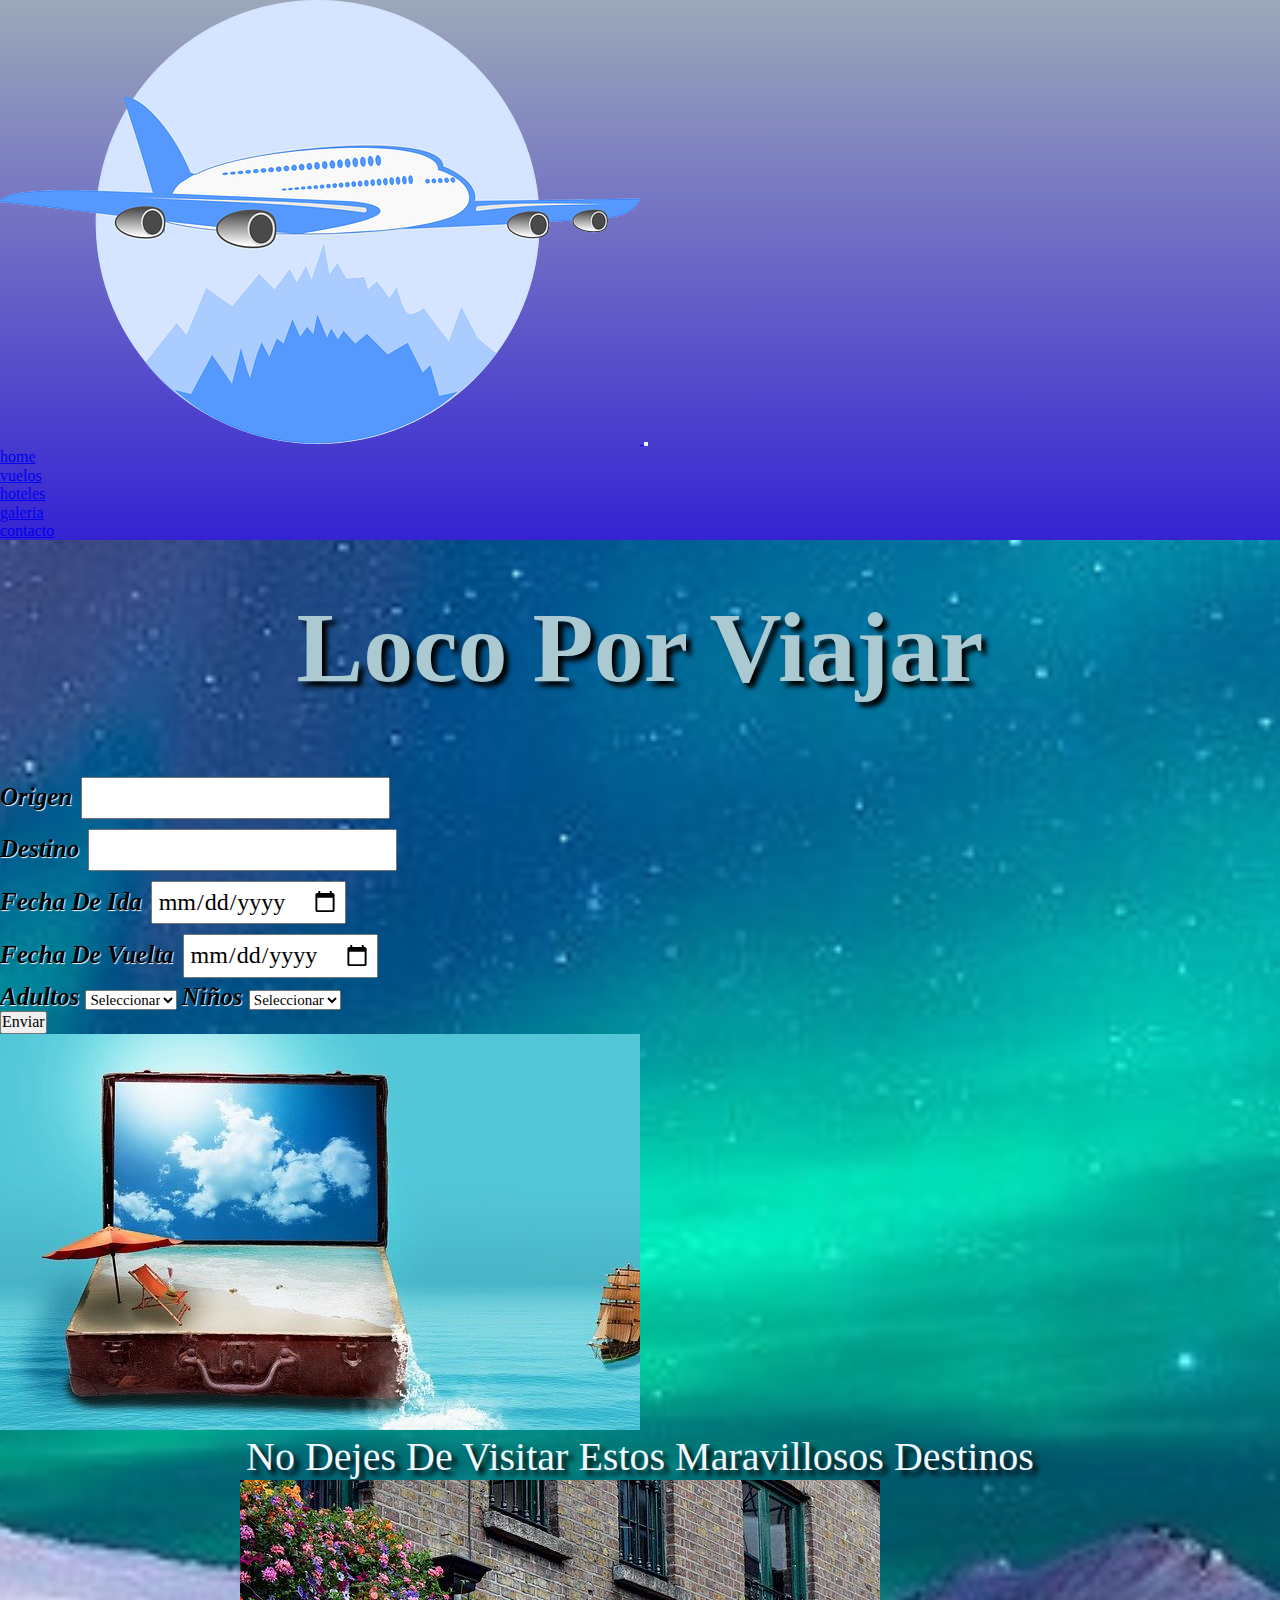
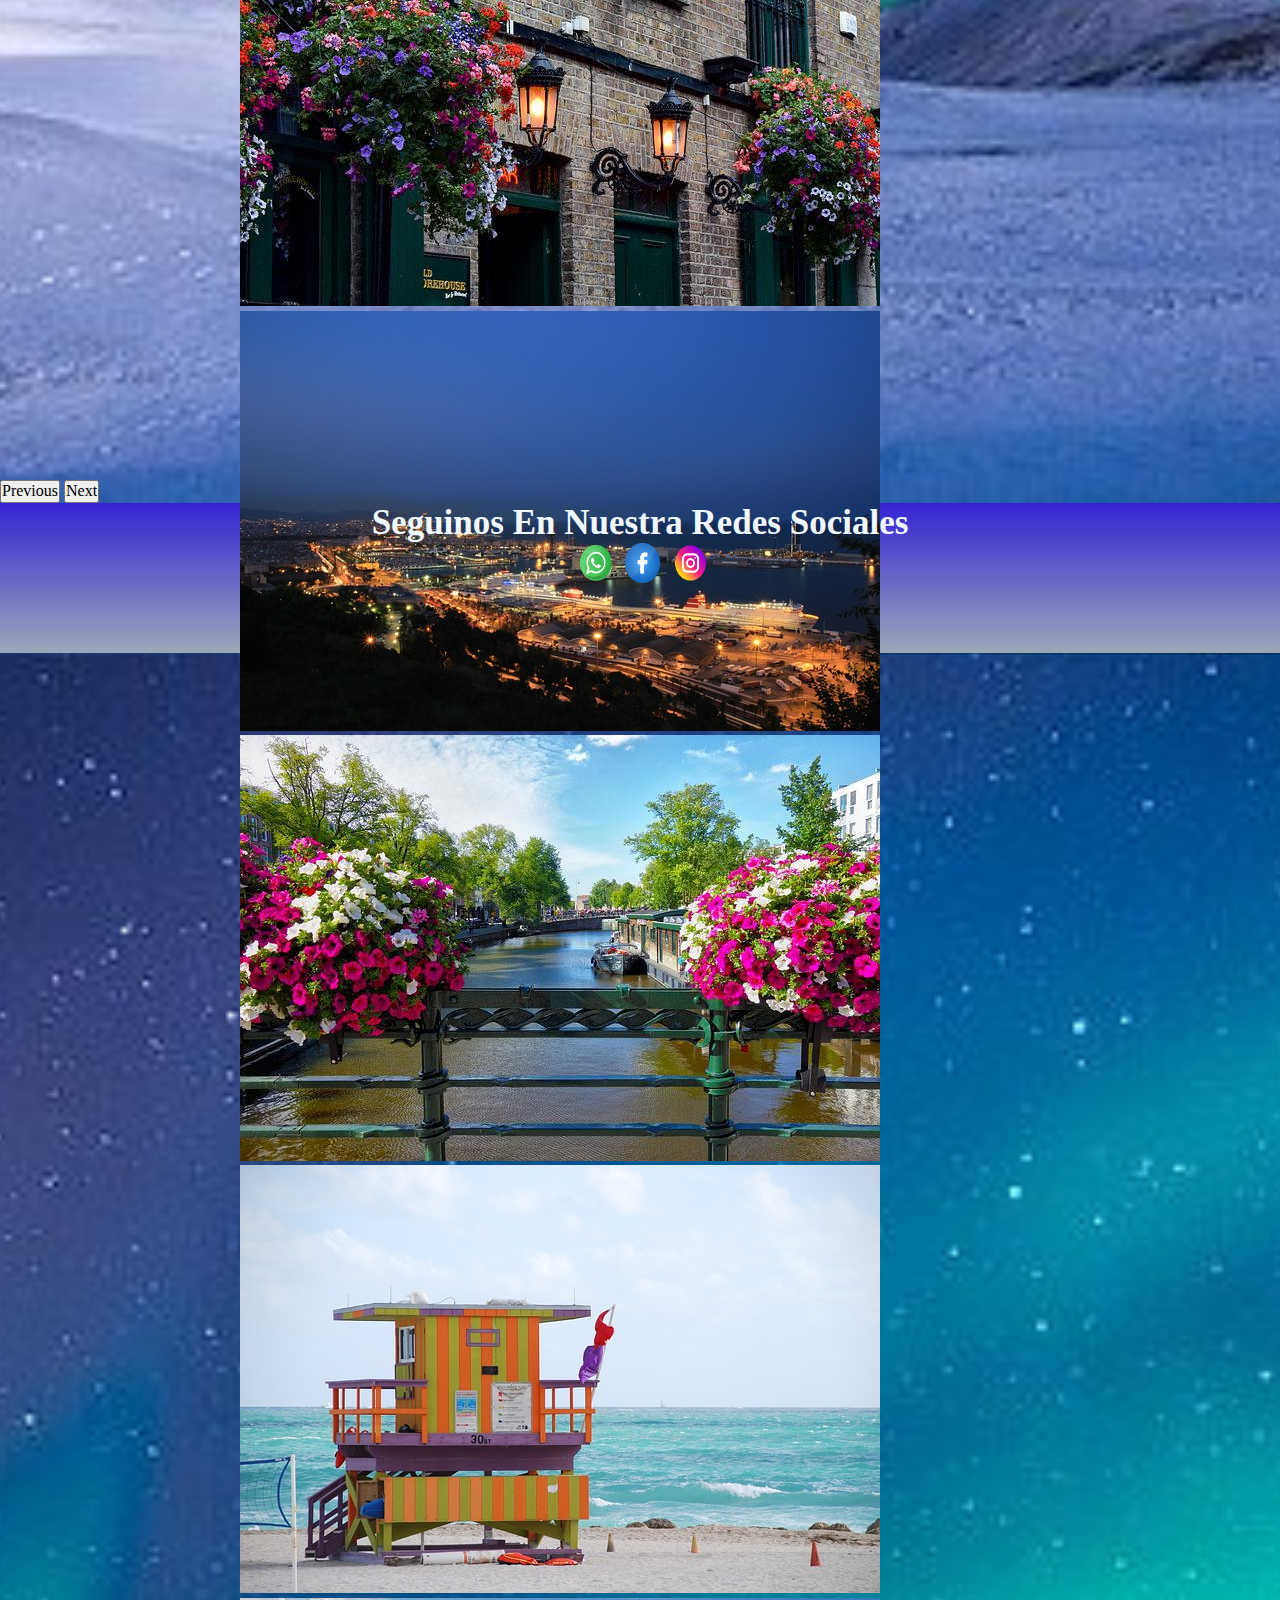
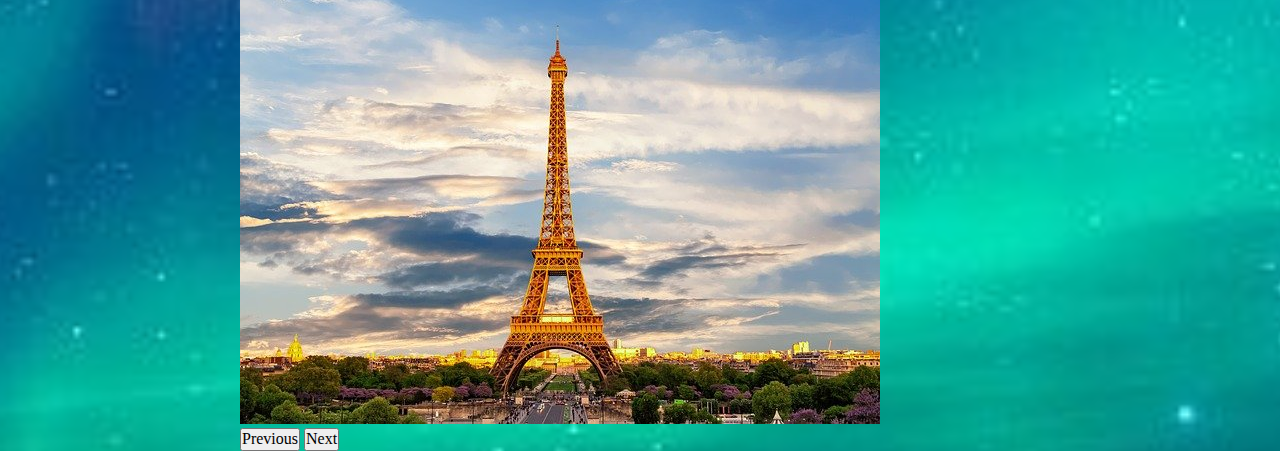
==== index.html @ fafecd79 "aplicando Bootstrap" ====
<!DOCTYPE html>
<html lang="es">

<head>
    <meta charset="UTF-8">
    <meta http-equiv="X-UA-Compatible" content="IE=edge">
    <meta name="viewport" content="width=device-width, initial-scale=1.0">
    <title>locos viajes</title>
    <link rel="stylesheet" href="./normalize.css">
    <!-- CSS only -->
    <link href="https://cdn.jsdelivr.net/npm/bootstrap@5.2.0/dist/css/bootstrap.min.css" rel="stylesheet"
        integrity="sha384-gH2yIJqKdNHPEq0n4Mqa/HGKIhSkIHeL5AyhkYV8i59U5AR6csBvApHHNl/vI1Bx" crossorigin="anonymous">
    <link rel="stylesheet" href="./estilo.css">
</head>

<body>
    <nav class="navbar navbar-expand-lg navbar-light bg-light border-bottom-0 text-uppercase fw-bold">
        <div class="container-fluid">
            <a class="navbar-brand" href="#">
                <img class="w-25" src="../media/imagenes/logoAvion.png" alt="logo">
            </a>
            <button class="navbar-toggler" type="button" data-bs-toggle="collapse" data-bs-target="#navbarNav"
                aria-controls="navbarNav" aria-expanded="false" aria-label="Toggle navigation">
                <span class="navbar-toggler-icon"></span>
            </button>
            <div class="collapse navbar-collapse justify-content-end" id="navbarNav">
                <ul class="navbar-nav">
                    <li class="nav-item">
                        <a class="nav-link active" aria-current="page" href="./index.html">home</a>
                    </li>
                    <li class="nav-item">
                        <a class="nav-link" href="./pages/vuelos.html">vuelos</a>
                    </li>
                    <li class="nav-item">
                        <a class="nav-link" href="./pages/hoteles.html">hoteles</a>
                    </li>
                    <li class="nav-item">
                        <a class="nav-link" href="./pages/galeria.html">galeria</a>
                    </li>
                    <li class="nav-item">
                        <a class="nav-link" href="./pages/contacto.html">contacto</a>
                    </li>
                </ul>
            </div>
        </div>
    </nav>
<main>
    <h1 class="tituloindex">loco por viajar</h1>
    <div class="container">
        <div class="row">    
            <form class="col-xl-6 col-md-12">
                <div class="mb-1">
                    <label for="exampleInputEmail1" class="form-label">Origen</label>
                    <input type="text" class="form-control" id="exampleInputEmail1">
                </div>
                <div class="mb-1">
                    <label for="exampleInputEmail1" class="form-label">Destino</label>
                    <input type="text" class="form-control" id="exampleInputEmail1">
                </div>
                
                <div class="mb-1">
                    <label for="exampleInputEmail1" class="form-label">Fecha de Ida</label>
                    <input type="date" class="form-control" id="exampleInputEmail1">
                </div>
                <div class="mb-3">
                    <label for="exampleInputEmail1" class="form-label">Fecha de Vuelta</label>
                    <input type="date" class="form-control" id="exampleInputEmail1">
                </div>
                <div class="mb-3 d-flex">
                    <label for="disabledSelect" class="form-label mx-auto">Adultos </label>
                    <select id="disabledSelect" class="form-select">
                        <option>Seleccionar</option>
                        <option>1</option>
                        <option>2</option>
                        <option>3</option>
                        <option>4</option>
                        <option>5</option>
                    </select>
                    <label for="disabledSelect" class="form-label mx-auto">Niños </label>
                    <select id="disabledSelect" class="form-select mb-1">
                        <option>Seleccionar</option>
                        <option>1</option>
                        <option>2</option>
                        <option>3</option>
                        <option>4</option>
                        <option>5</option>
                    </select>
                </div>
                <div class="d-flex justify-content-center">
                <button type="submit" class="btn btn-dark mb-3 fw-bold text-center ">Enviar</button>
                </div>
            </form>
            <div class="col-xl-6 col-md-12 d-flex justify-content-around align-items-center">
                <img class=" w-75 img-fluid rounded" src="./media/imagenes/maleta.jpg" alt="">
            </div>
        </div>
    </div>
    <p class="subtitulo">No dejes de visitar estos maravillosos destinos</p>
        <div class="slide">
        <div id="carouselExampleControls" class="carousel slide" data-bs-ride="carousel">
            <div class="carousel-inner">
                <div class="carousel-item active">
                    <img src="./media/imagenes/dublin.jpg" class="d-block w-100" alt="...">
                </div>
                <div class="carousel-item">
                    <img src="./media/imagenes/barcelona-g9c7c81838_640.jpg" class="d-block w-100" alt="...">
                </div>
                <div class="carousel-item">
                    <img src="./media/imagenes/amsterdam.jpg" class="d-block w-100" alt="...">
                </div>
                <div class="carousel-item">
                    <img src="./media/imagenes/miami.jpg" class="d-block w-100" alt="...">
                </div>
                <div class="carousel-item">
                    <img src="./media/imagenes/paris.jpg" class="d-block w-100" alt="...">
                </div>
            </div>
            <button class="carousel-control-prev" type="button" data-bs-target="#carouselExampleControls"
                data-bs-slide="prev">
                <span class="carousel-control-prev-icon" aria-hidden="true"></span>
                <span class="visually-hidden">Previous</span>
            </button>
            <button class="carousel-control-next" type="button" data-bs-target="#carouselExampleControls"
                data-bs-slide="next">
                <span class="carousel-control-next-icon" aria-hidden="true"></span>
                <span class="visually-hidden">Next</span>
            </button>
        </div>
    </div>
    
            </div>
            <button class="carousel-control-prev" type="button" data-bs-target="#carouselExampleControls"
                data-bs-slide="prev">
                <span class="carousel-control-prev-icon" aria-hidden="true"></span>
                <span class="visually-hidden">Previous</span>
            </button>
            <button class="carousel-control-next" type="button" data-bs-target="#carouselExampleControls"
                data-bs-slide="next">
                <span class="carousel-control-next-icon" aria-hidden="true"></span>
                <span class="visually-hidden">Next</span>
            </button>
        </div>
    </div>
    </main>
    <footer>
        <p>seguinos en nuestra redes sociales</p>
        <a href="https://wa.me/5491139359856"><img src="./media/imagenes/whatsapp.png" alt=""></a>
        <a href="https://facebook.com"><img src="./media/imagenes/facebook.png" alt=""></a>
        <a href="https://instagram.com"><img src="./media/imagenes/instagram.png" alt=""></a>
    </footer>
    <!-- JavaScript Bundle with Popper -->
    <script src="https://cdn.jsdelivr.net/npm/bootstrap@5.2.0/dist/js/bootstrap.bundle.min.js"
        integrity="sha384-A3rJD856KowSb7dwlZdYEkO39Gagi7vIsF0jrRAoQmDKKtQBHUuLZ9AsSv4jD4Xa" crossorigin="anonymous">
    </script>
</body>

</html>
---- estilo.css ----
* {
    margin: 0%;
    padding: 0%;
    box-sizing: border-box;
}

body {
    background-image: url(media/imagenes/aurora-gfd0a6c3cd_640.jpg);
    background-size: cover;
    background-position: center;
}

nav {
    background: linear-gradient(rgb(156, 168, 185), rgb(53, 35, 211));
}




/*-----------------------------------------index-----------------------------------------*/
h1 {
    color: rgb(171, 201, 209);
    text-align: center;
    font-size: 100px;
    text-transform: capitalize;
    margin-top: 50px;
    text-shadow: 5px 5px 5px black;
}

.formulario {
    text-align: center;
    font-size: 30px;
    margin: auto;
}

label {
    text-transform: capitalize;
    font-style: italic;
}


h2 {
    font-style: italic;
}
.slide{
    width: 800px;
    height: 600px;
    margin:auto
}

/* ----------------------------vuelos---------------------------------------------------*/
.subtitulo {
    text-align: center;
    font-size: 40px;
    text-transform: capitalize;
    color: aliceblue;
    text-shadow: 5px 5px 5px black;
}


/*------------------------------------------------------hoteles----------------------------------------*/

td:hover {
    background-color: rgb(129, 151, 149);
    color: rgb(8, 8, 8);
}

/*------------------------------------------ galeria--------------------------------------------------*/
.grilla {
    min-height: 800px;
    width: 100%;
    background: linear-gradient(rgb(156, 168, 185), rgb(53, 35, 211));
    display: grid;
    padding: 20px;
    gap: 10px;
}

.item {
    border-radius: 7px;
    box-shadow: 0 0 5px darkslategray;
    transition: all 0.7s;
    background-position: center;
    background-size: cover;
    border: 2px solid black;
}

.item:hover {
    transform: scale(1.05);
    transition: all 0.7s;
    
}

.item1 {
    background-image: url(./media/imagenes/lighthouse-gfe018592d_640.jpg);
}

.item2 {
    background-image: url(./media/imagenes/mountains-g23be36dd6_640.jpg);

}

.item3 {
    background-image: url(./media/imagenes/playa.jpg);

}

.item4 {
    background-image: url(./media/imagenes/tower-gda942c377_640.jpg);

}

.item5 {
    background-image: url(./media/imagenes/wales-g5407b7ef6_640.jpg);

}

.item6 {
    background-image: url(./media/imagenes/windmill-g7c729566d_640.jpg);

}

.item7 {
    background-image: url(./media/imagenes/windmills-g233f5ea9c_640.jpg);

}

.item8 {
    background-image: url(./media/imagenes/madrid-g56cc07c46_640.jpg);

}


/*-------------------------------------------contacto-------------------------------------------------*/


form input {
    padding: 5px;
    font-size: 24px;
    margin: 5px;
}

form label {
    font-size: 25px;
    font-weight: bold;
    text-shadow: 1px 1px 1px aliceblue;
}

h4 {
    font-size: 30px;
    font-weight: bold;
    text-shadow: 1px 1px 1px aliceblue;
}

select {
    font-size: 15px;
}

/*------------------------------------------------------footer--------------------------------------*/
footer {
    color: aliceblue;
    height: 150px;
    width: 100%;
    background: linear-gradient( rgb(53, 35, 211),rgb(156, 168, 185));
    font-size: 30px;
    text-align: center;
    font-weight: bolder;
}

footer p {
    font-size: 35px;
    text-transform: capitalize;
}

footer img {
    height: 40px;
    width: 40px;
    padding-left: 5px;
}
@media only screen and (max-width: 800px){
    nav{
        flex-direction: column;
        height: auto;
        margin: auto;
        border-bottom: 2px solid black;
    }
    nav div{
        flex-direction: column;
        height: auto;
        text-align: center;
        margin: auto;
        border: 2px solid black;
    }
    nav ul{ 
        flex-direction: column;
        height: auto;
        text-align: center;
        margin: auto;
        border-bottom: 2px solid black;
    }
    nav ul li a{
        background: linear-gradient(rgb(156, 168, 185), rgb(53, 35, 211));
    }
    h1{
        font-size: 40px;
    }
}   h2{
    font-size: 30px;
}
@media only screen and (max-width: 700px){
    .tituloIndex{
        font-size: 20px;
    }
    
}
@media only screen and (min-width:320px) and (max-width:479){
    .item{
        height: 175px;
    }
}
@media only screen and (min-width:480px) and (max-width:767px){
    .grilla{
        grid-template-columns: 1fr 1fr;
    }
    
}
@media only screen and (min-width:768px) and (max-width:1024px){
    .grilla{
        grid-template-columns: 1fr 1fr 1fr;
    }
    .item1{
        grid-column: 1/2;
        grid-row: 1/2;
    }
    .item2{
        grid-column: 2/3;
        grid-row: 1/2;    
    }
    .item3{
        grid-column: 3/4;
        grid-row: 1/2;
    }
    .item4{
        grid-column: 1/2;
        grid-row: 2/4 ;
    }
    .item5{
        grid-column:2/3;
        grid-row: 2/3 ;
    }
    .item6{
        grid-column: 3/4;
        grid-row: 2/3 ;
    }       
    .item7{
        grid-column:1/2;
        grid-row: 3/4 ;
    }
    .item8{
        grid-column: 2/4;
        grid-row: 3/4 ;
    }
}

@media only screen and (min-width: 1024px) {
    .grilla {
        grid-template-columns: 1fr 1fr 1fr 1fr;
    }

    .item {
        height: auto;
    }

    .item1 {
        grid-column: 1/2;
        grid-row: 1/3;
    }

    .item2 {
        grid-column: 2/3;
        grid-row: 1/2;
    }

    .item3 {
        grid-column: 3/5;
        grid-row: 1/2;
    }

    .item4 {
        grid-column: 2/3;
        grid-row: 2/4;
    }

    .item5 {
        grid-column: 3/4;
        grid-row: 2/3;
    }

    .item6 {
        grid-column: 4/5;
        grid-row: 2/3;
    }

    .item7 {
        grid-column: 1/2;
        grid-row: 3/4;
    }

    .item8 {
        grid-column: 3/5;
        grid-row: 3/4;
    }
}
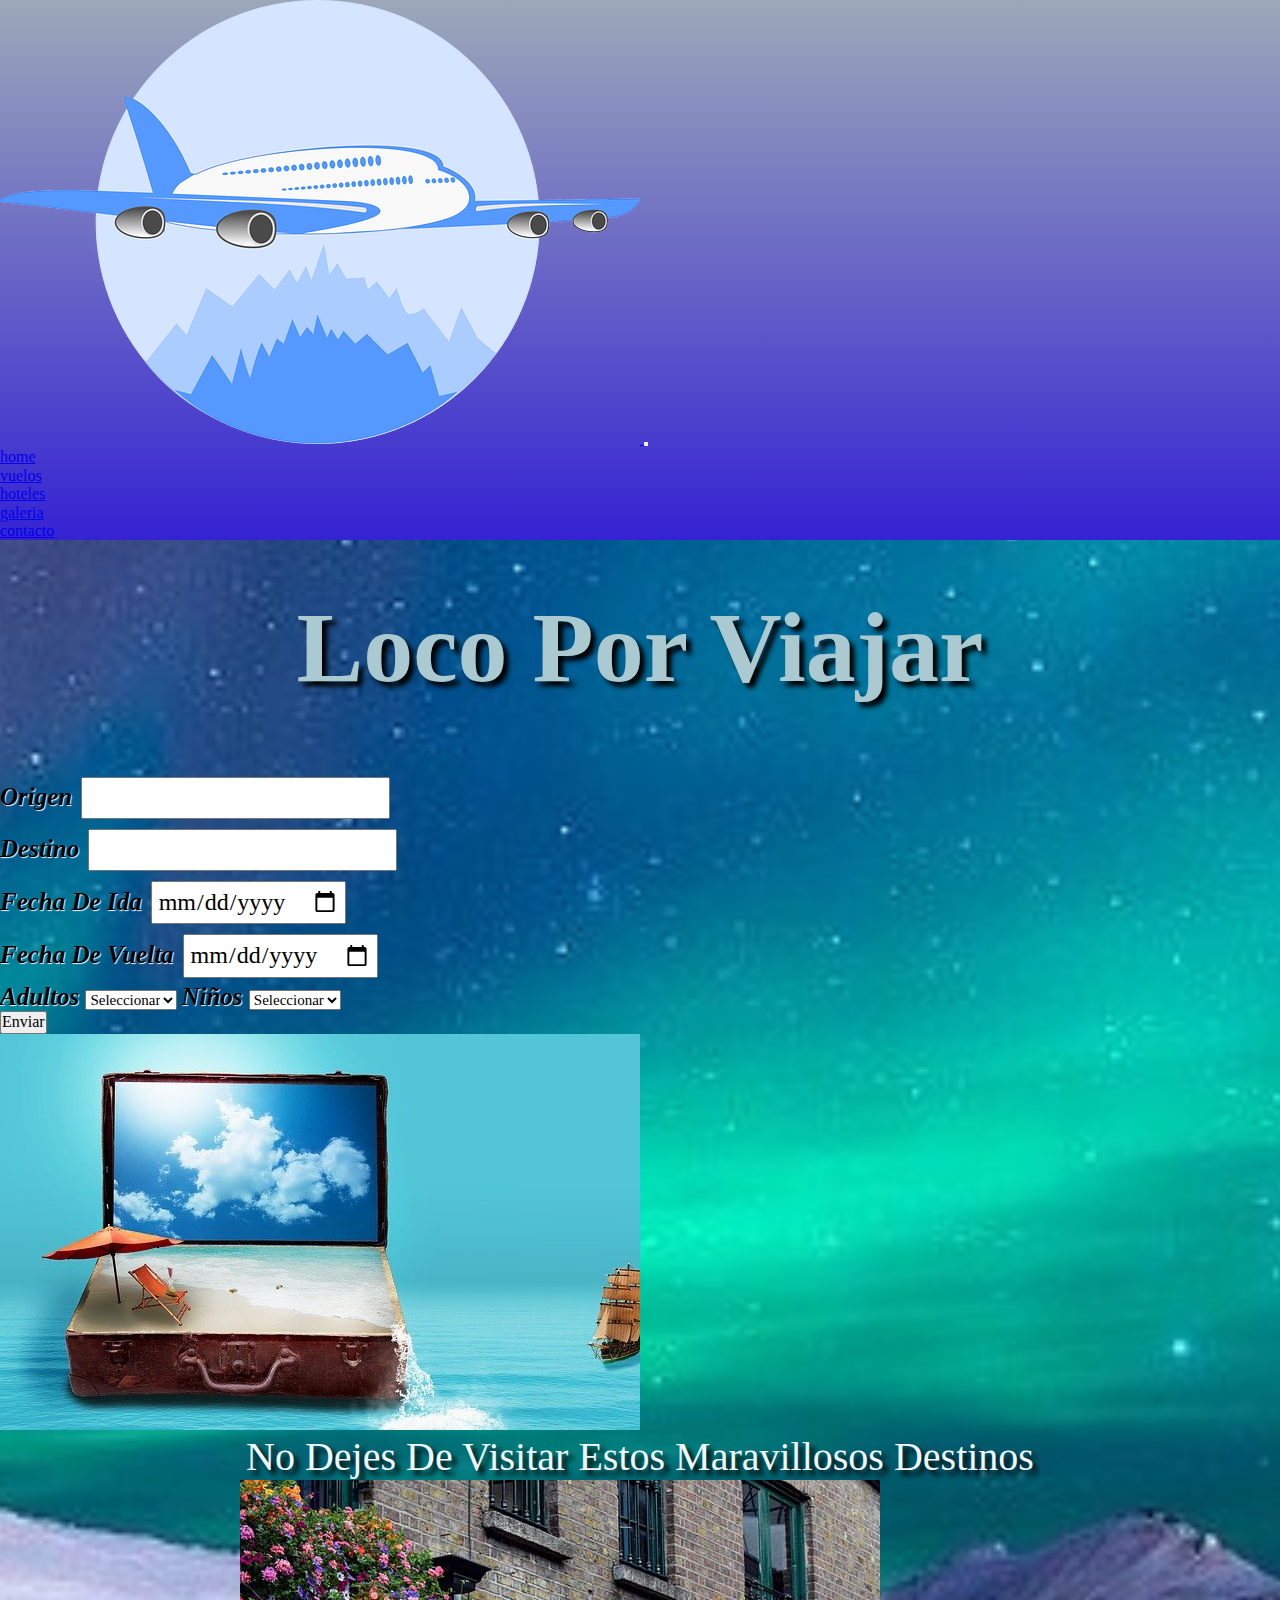
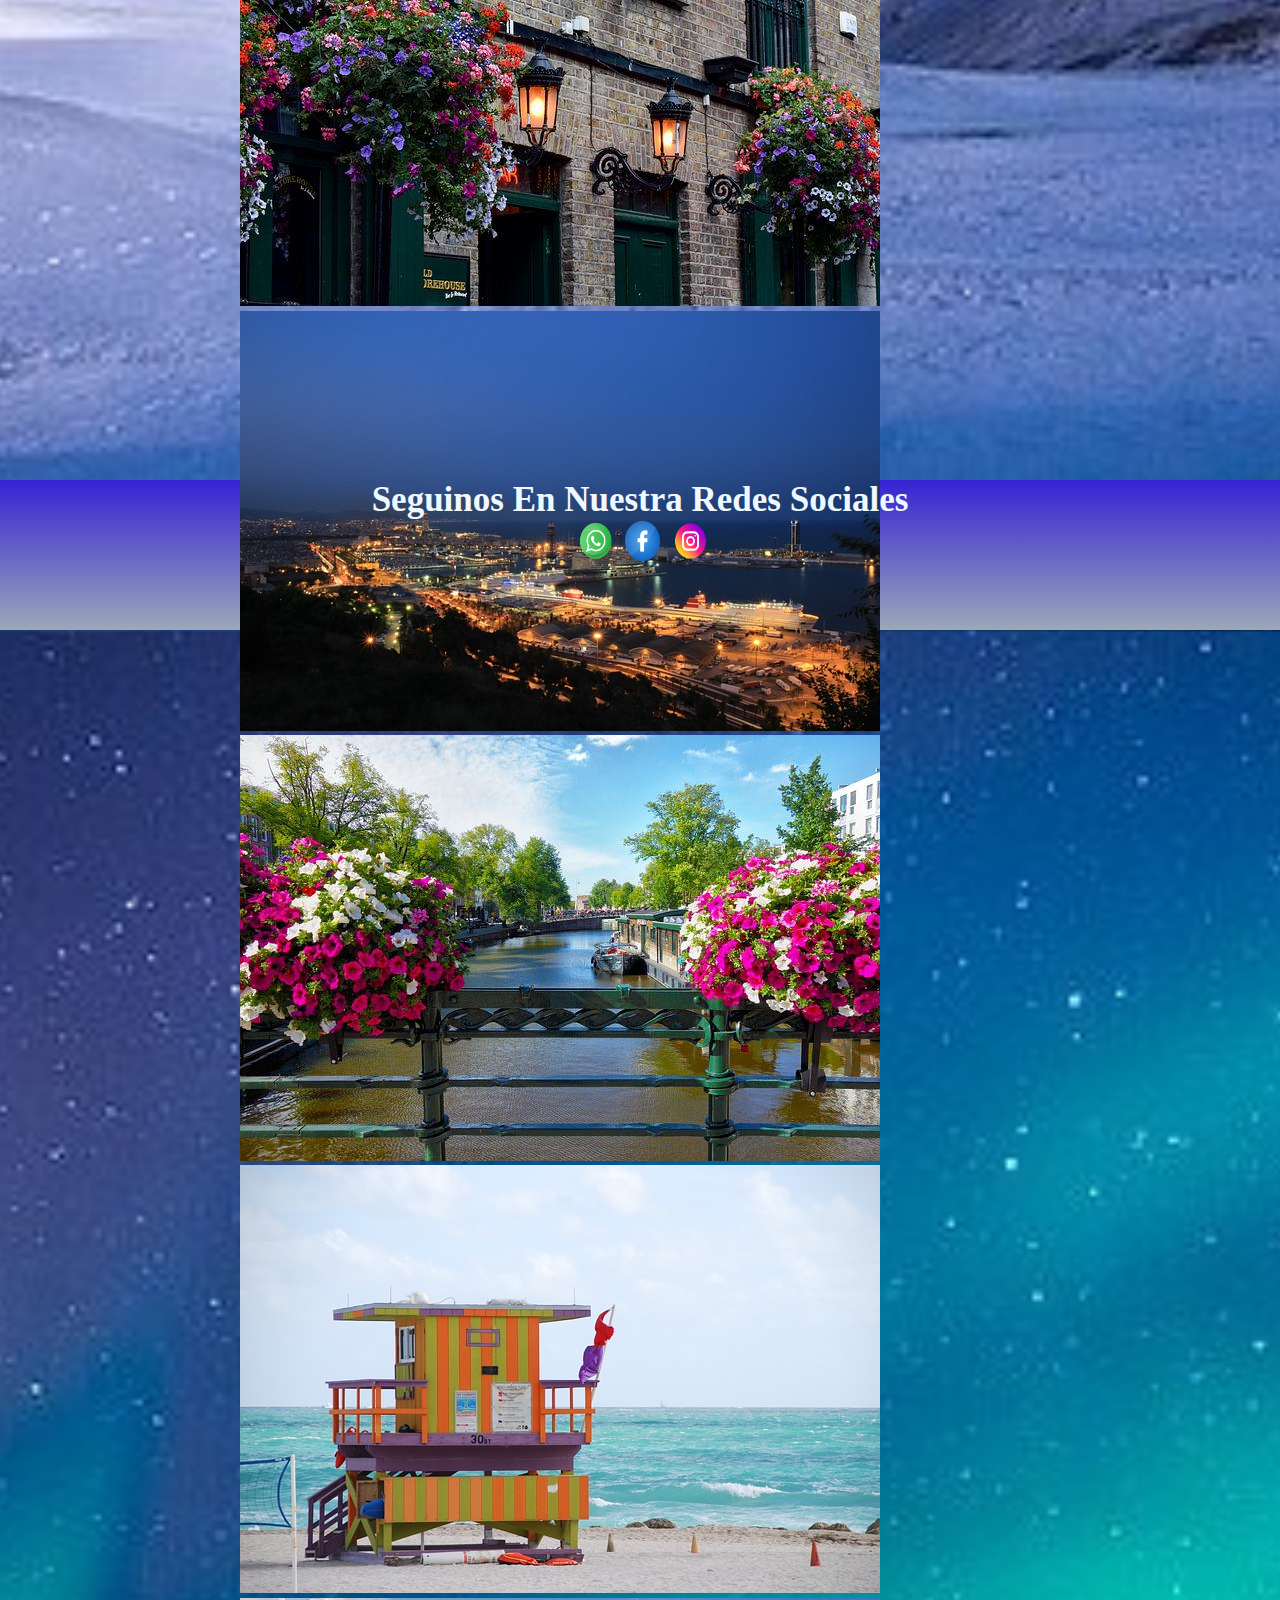
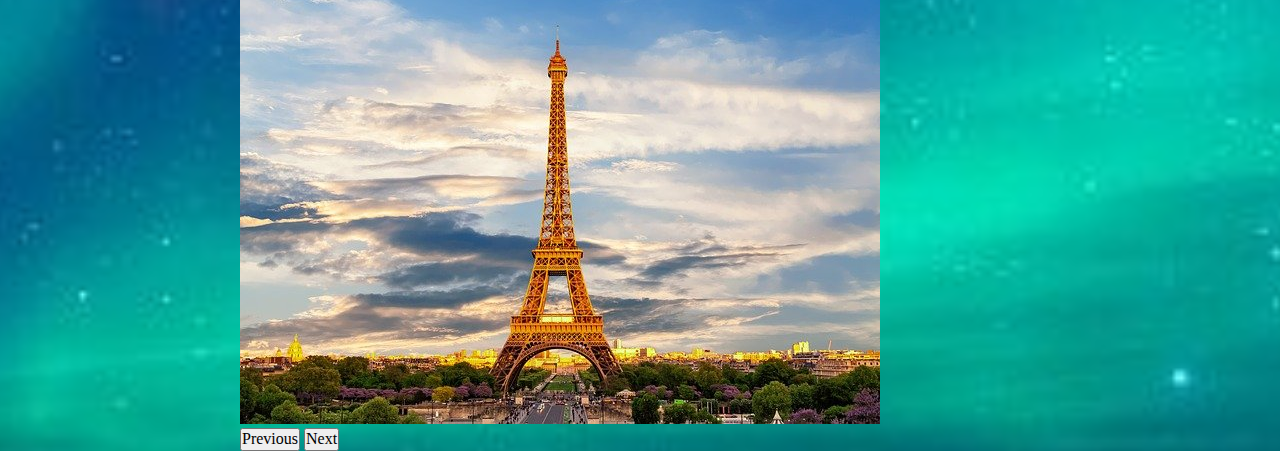
==== commit b7a01438: "optimizando 2da entrega" ====
--- a/index.html
+++ b/index.html
@@ -96,7 +96,7 @@
         </div>
     </div>
     <p class="subtitulo">No dejes de visitar estos maravillosos destinos</p>
-        <div class="slide">
+        <div class="FotoSlide">
         <div id="carouselExampleControls" class="carousel slide" data-bs-ride="carousel">
             <div class="carousel-inner">
                 <div class="carousel-item active">
@@ -127,20 +127,6 @@
             </button>
         </div>
     </div>
-    
-            </div>
-            <button class="carousel-control-prev" type="button" data-bs-target="#carouselExampleControls"
-                data-bs-slide="prev">
-                <span class="carousel-control-prev-icon" aria-hidden="true"></span>
-                <span class="visually-hidden">Previous</span>
-            </button>
-            <button class="carousel-control-next" type="button" data-bs-target="#carouselExampleControls"
-                data-bs-slide="next">
-                <span class="carousel-control-next-icon" aria-hidden="true"></span>
-                <span class="visually-hidden">Next</span>
-            </button>
-        </div>
-    </div>
     </main>
     <footer>
         <p>seguinos en nuestra redes sociales</p>
--- a/estilo.css
+++ b/estilo.css
@@ -42,12 +42,12 @@
 h2 {
     font-style: italic;
 }
-.slide{
+.FotoSlide{
     width: 800px;
     height: 600px;
     margin:auto
 }
-
+ 
 /* ----------------------------vuelos---------------------------------------------------*/
 .subtitulo {
     text-align: center;
@@ -64,7 +64,37 @@
     background-color: rgb(129, 151, 149);
     color: rgb(8, 8, 8);
 }
-
+.fotoHotel{
+    display: flex;
+    justify-content: center;
+    flex-wrap: wrap;
+    margin: 20px;
+}
+.imagen{
+    height: 200px;
+    width: 200px;
+    margin: 5px;
+    background-position: center;
+    background-size: cover;
+    border-radius: 20px;
+    box-shadow: 5px 5px 5px rgb(17, 19, 19);
+                
+}
+.uno{
+    background-image: url(media/imagenes/hotelBarce.jpg);
+}
+.dos{
+    background-image: url(media/imagenes/hotelItaly.jpg);
+}
+.tres{
+    background-image: url(media/imagenes/hotelPileta.jpg);
+}
+.cuatro{
+    background-image: url(media/imagenes/hotelPunta.jpg);
+}
+.cinco{
+    background-image: url(media/imagenes/habitacion.jpg);
+}
 /*------------------------------------------ galeria--------------------------------------------------*/
 .grilla {
     min-height: 800px;
